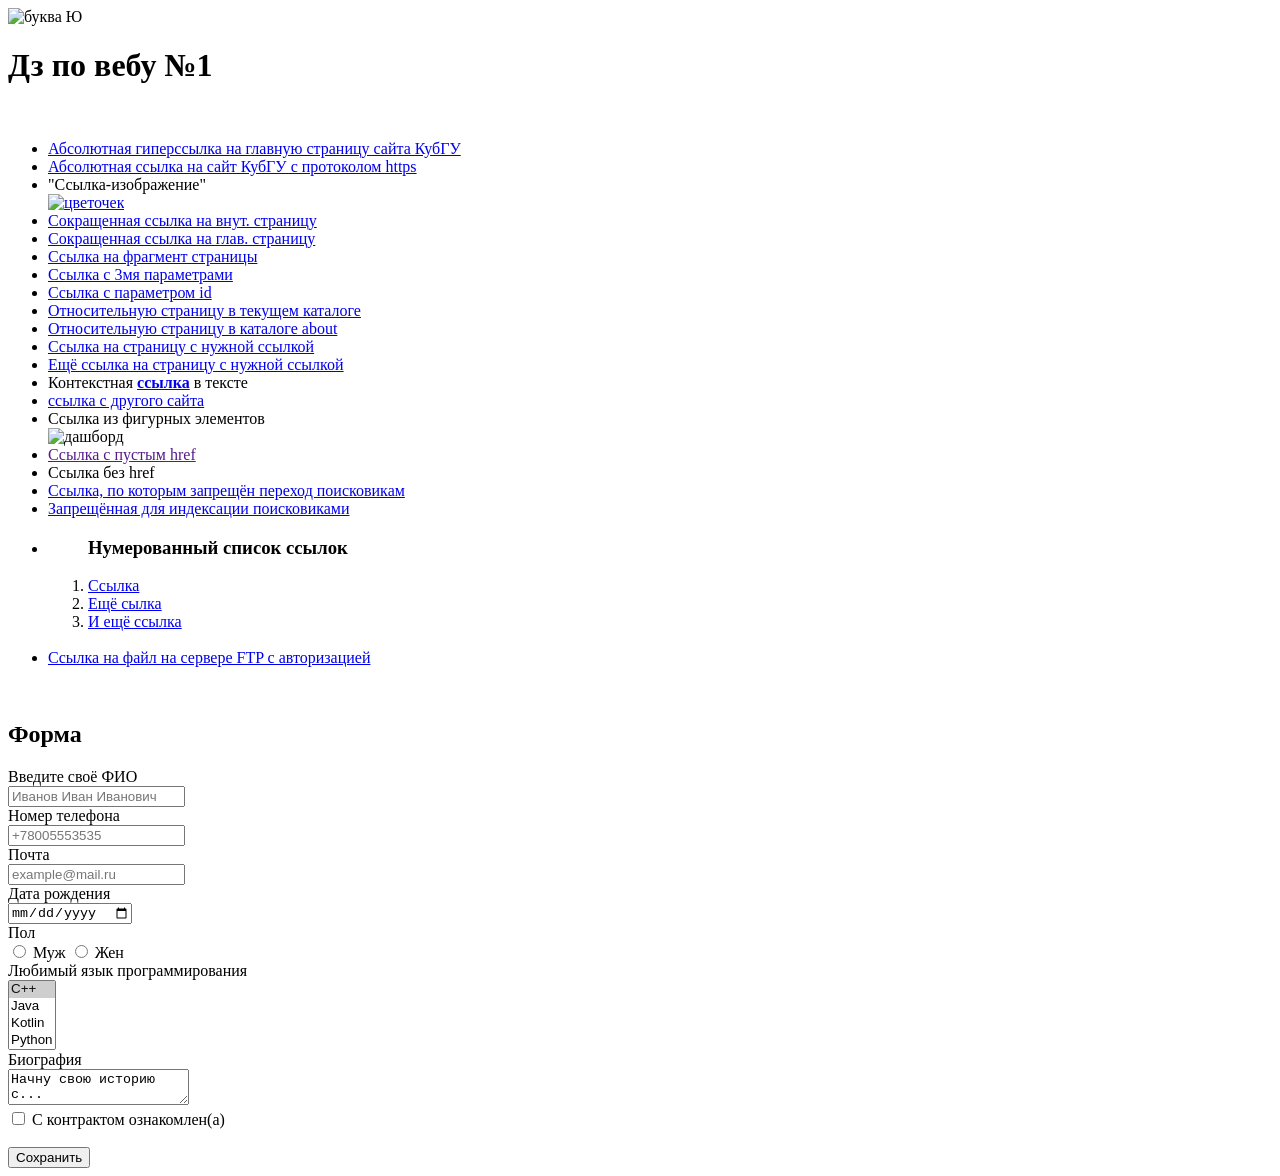
==== nomer2/index.html @ 064305d8 "Add nomer2" ====
<!DOCTYPE html>
<html lang="ru">
<head>
    <meta charset="UTF-8">
    <title>Задание 2</title>
</head>
<body>
    <header class="header">
        <div>
            <img src="/image/image.png" alt="буква Ю" class="logo">
        </div>
    </header>
    <h1>
        Дз по вебу №1
    </h1>
    <br>
    <section class="list" id="list">
        <ul>
            <li>
                <a href="http://kubsu.ru">Абсолютная гиперссылка на главную страницу сайта КубГУ </a>
            </li>
            <li>
                <a href="https://kubsu.ru">Абсолютная ссылка на сайт КубГУ с протоколом https</a>
            </li>
            <li>
                "Ссылка-изображение"
                <br>
                <a href="http://example.com">
                    <img src="image.jpg"
                         width="300" height="300" alt="цветочек">
                </a>
            </li>
            <li>
                <a href="inlist.html">Сокращенная ссылка на внут. страницу</a>
            </li>
            <li>
                <a href="./index.html">Сокращенная ссылка на глав. страницу</a>
            </li>
            <li>
                <a href="#list">Ссылка на фрагмент страницы</a>
            </li>
            <li>
                <a href="https://kakoysegodnyaprazdnik.ru/?parametr1=p1&parametr2=p2&parametr3=p3/">Ссылка с 3мя параметрами</a>
            </li>
            <li>
                <a href="./index.html?id=5">Cсылка с параметром id</a>
            </li>
            <li>
                <a href="inlist.html">Относительную страницу в текущем каталоге</a>
            </li>
            <li>
                <a href="about/about.html">Относительную страницу в каталоге about</a>
            </li>
            <li>
                <a href="about/aaaa.html">Ссылка на страницу с нужной ссылкой</a>
            </li>
            <li>
                <a href="about/Web/1file.html">Ещё ссылка на страницу с нужной ссылкой</a>
            </li>
            <li>
                Контекстная
                <a href="https://example.com"><b>ссылка</b></a>
                в тексте
            </li>
            <li>
                <a href="https://ru.wikipedia.org/wiki/Россия#История">
                    ссылка с другого сайта</a>
            </li>
            <li>
                Ссылка из фигурных элементов
                <br>
                <img src="https://cdn.discordapp.com/attachments/1079026732356608131/1149625802774814730/image.png"
                     width="400" height="225" alt="дашборд" usemap="#butn">
                <map name="butn">
                    <area shape="circle" coords="75,110,50" href="https://cdn.discordapp.com/attachments/1079026732356608131/1149625802774814730/image.png"
                          alt="круглая обл">
                    <area shape="rect" coords="165,100,381,134" href="https://cdn.discordapp.com/attachments/1079026732356608131/1149625802774814730/image.png"
                          alt="прямоугольная обл">
                </map>
            </li>
            <li>
                <a href="">
                    Ссылка с пустым href
                </a>
            </li>
            <li>
                <a>Ссылка без href</a>
            </li>
            <li>
                <a href="https://example.com" rel="nofollow">
                    Ссылка, по которым запрещён переход поисковикам
                </a>
            </li>
            <li>
                <a href="https://example.com" rel="noindex">Запрещённая для индексации поисковиками</a>
            </li>
            <li>
                <ol>
                    <h3>      Нумерованный список ссылок</h3>
                    <li>
                        <a href="http://example.com" title="Сайт пример">Ссылка</a>
                    </li>
                    <li>
                        <a href="https://kubsu.ru" title="Страница КубГУ">Ещё сылка</a>
                    </li>
                    <li>
                        <a href="https://kakoysegodnyaprazdnik.ru/" title="Какой сегодня праздник" > И ещё ссылка</a>
                    </li>
                </ol>
            </li>
            <br>
            <li>
                <a href="ftp://username:password@example.com/file/file.html">Cсылка на файл на сервере FTP с авторизацией</a>
            </li>
        </ul>
    </section>
    <br>
    <h2>Форма</h2>
    <form action="/" method="POST">
        <label> Введите своё ФИО
            <br>
            <input name="field-name-1" placeholder="Иванов Иван Иванович">
        </label>
        <br>
        <label> Номер телефона
            <br>
            <input name="field-phone-number" type="tel" placeholder="+78005553535">
        </label>
        <br>
        <label> Почта
            <br>
            <input name="field-email" type="email" placeholder="example@mail.ru">
        </label>
        <br>
        <label>Дата рождения
            <br>
            <input name="date-of-birth" value="yyyy.mm.dd" type="date">
        </label>
        <br>Пол
        <label>
            <br>
            <input type="radio" name="radio-gr-1" value="v1">
            Муж
        </label>
        <label>
            <input type="radio" name="radio-gr-1" value="v2">
            Жен
        </label>
        <br>
        <label>Любимый язык программирования
            <br>
            <select name="field-list[]" multiple="multiple">
                <option value="value1" selected="selected">С++</option>
                <option value="value2">Java</option>
                <option value="value3">Kotlin</option>
                <option value="value4">Python</option>
                <option value="value5">PHP</option>
            </select>
        </label>
        <br>
        <label>Биография
            <br>
            <textarea name="field-bioghraphy">Начну свою историю с...</textarea>
        </label>
        <label>
            <br>
            <input type="checkbox" name="check-1">
            С контрактом ознакомлен(а)
        </label>
        <br>
        <label>
            <br>
            <input type="submit" value="Сохранить">
        </label>
    </form>
</body>
</html>
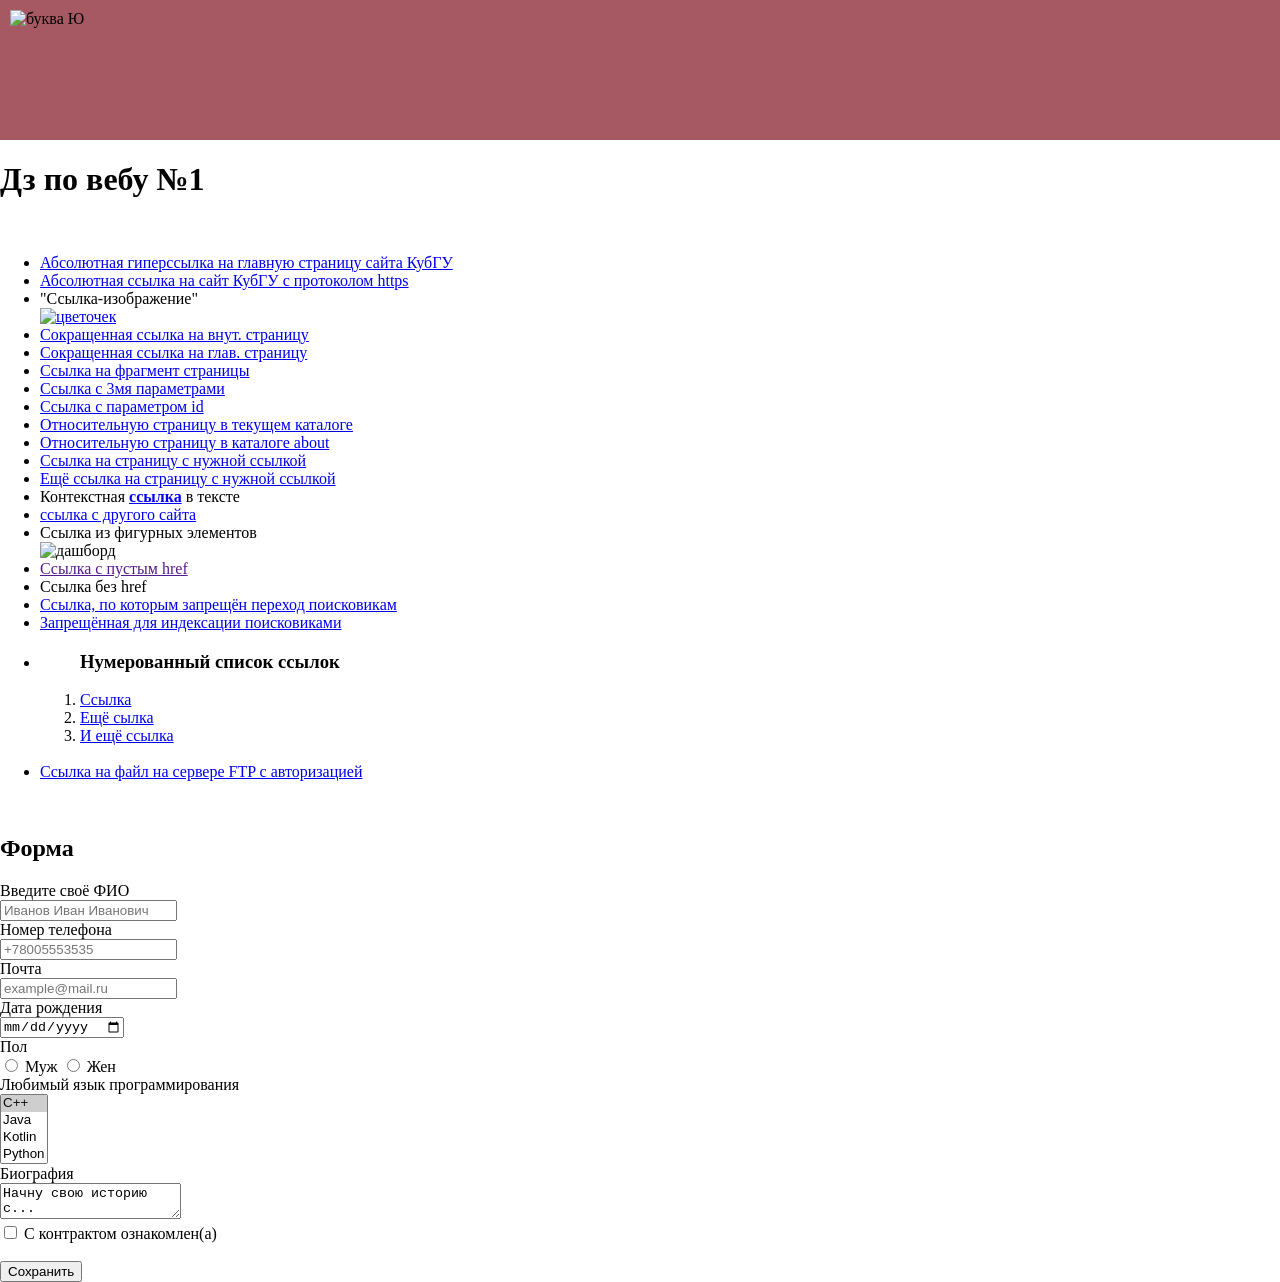
==== commit 3eb4534c: "aaaaaa" ====
--- a/nomer2/index.html
+++ b/nomer2/index.html
@@ -3,6 +3,7 @@
 <head>
     <meta charset="UTF-8">
     <title>Задание 2</title>
+    <link rel="stylesheet" href="style.css">
 </head>
 <body>
     <header class="header">
--- a/nomer2/style.css
+++ b/nomer2/style.css
@@ -0,0 +1,29 @@
+body{
+    margin:0;
+    backgound-color: #c18b92;
+}
+header{
+    width:100%;
+    background-color:#a65963;
+    padding: 10px;
+    height: 120px;
+}
+image{
+    float:left;
+    margin: 10px;
+    width: 100px;
+    height: 100px;
+}
+content{
+    max-width: 800px;
+    background-color: #a65963;
+    margin: 0 auto;
+    margin-top: 20px;
+    padding: 10px;
+}
+footer{
+    width: 100px;
+    background-color: #a65963;
+    margin: 50px;
+    padding: 50px;
+}
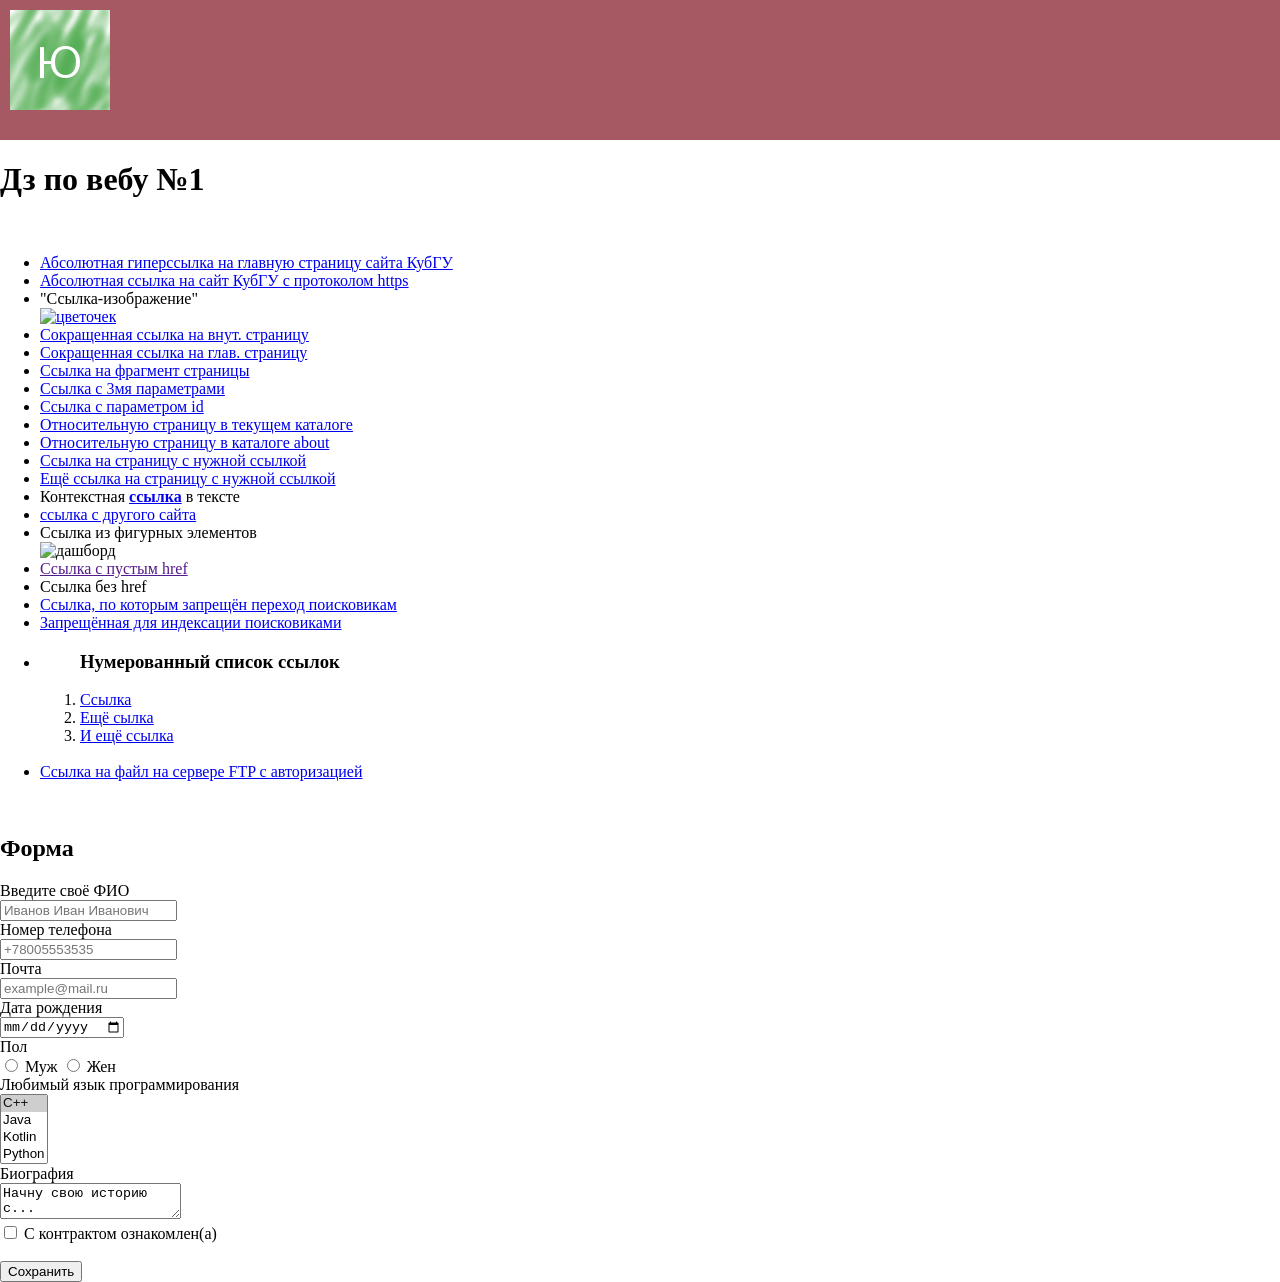
==== commit d43482c4: "aaa" ====
--- a/nomer2/index.html
+++ b/nomer2/index.html
@@ -8,7 +8,7 @@
 <body>
     <header class="header">
         <div>
-            <img src="/image/image.png" alt="буква Ю" class="logo">
+            <img src="image/image.png" alt="буква Ю" class="logo">
         </div>
     </header>
     <h1>
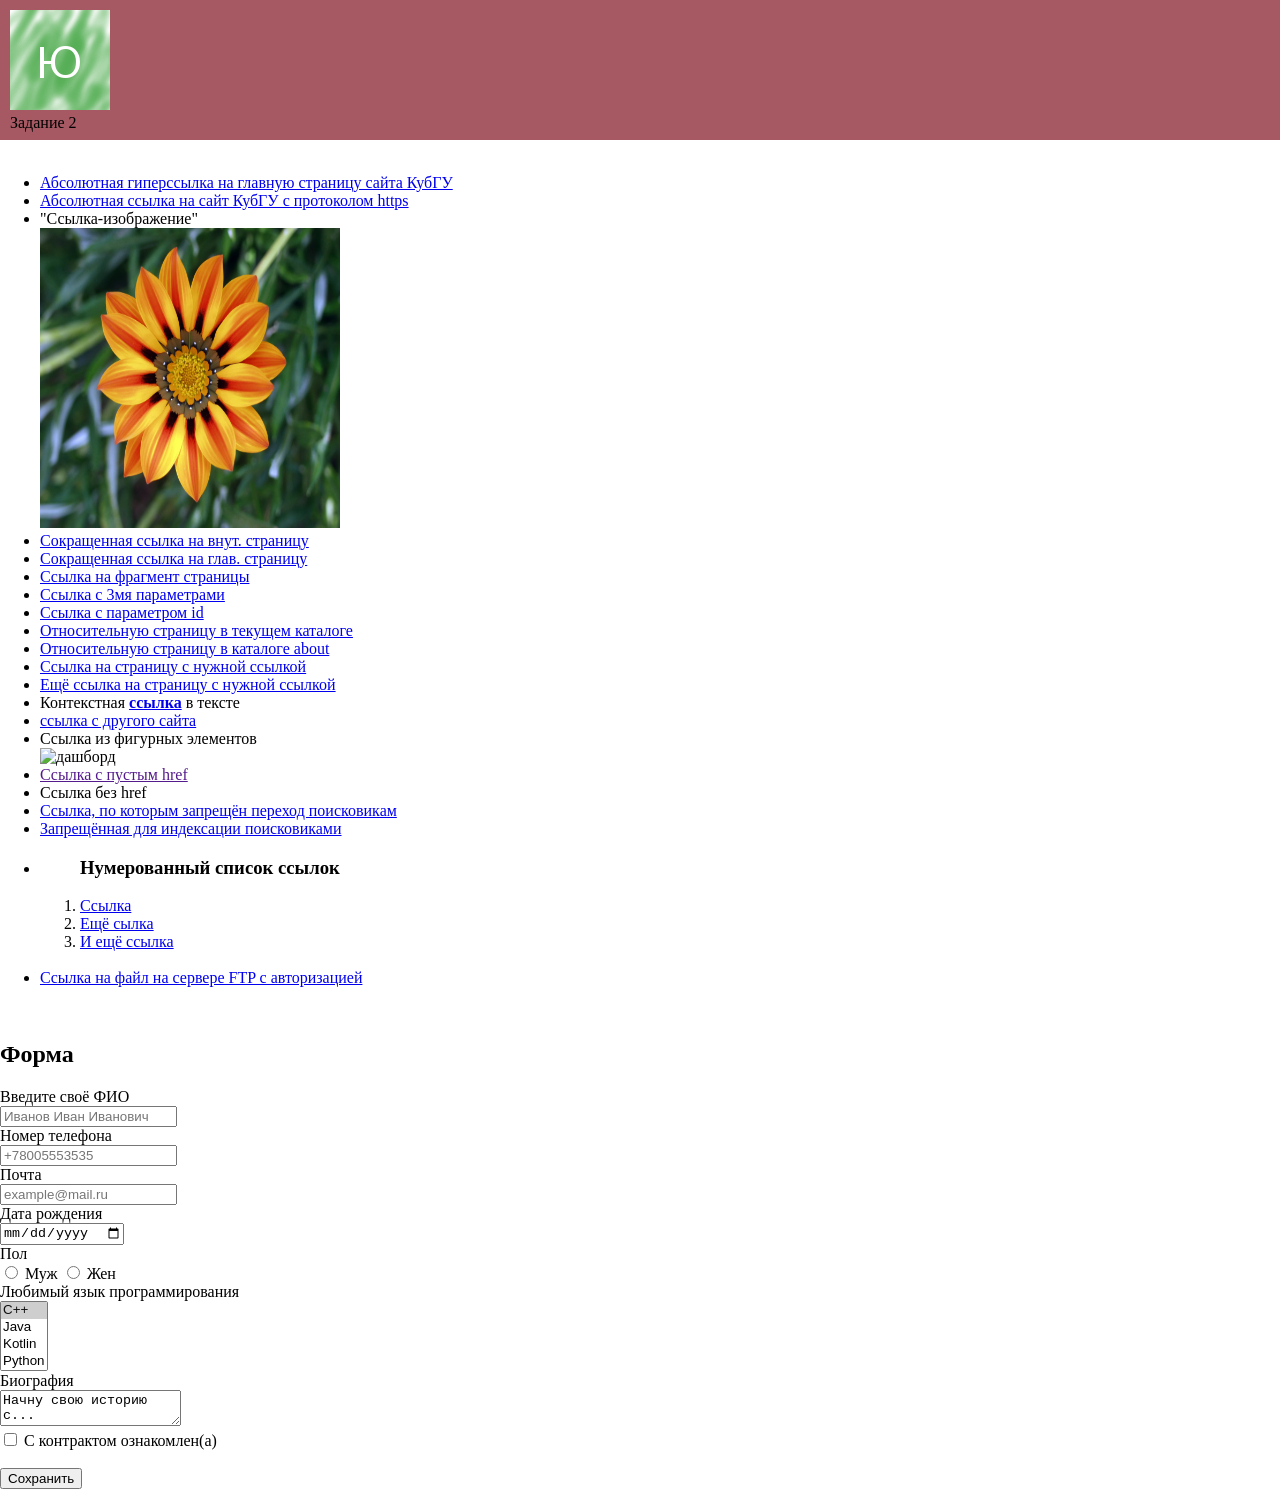
==== commit b92aa75f: "ЭОфыиаьЭ" ====
--- a/nomer2/index.html
+++ b/nomer2/index.html
@@ -7,15 +7,13 @@
 </head>
 <body>
     <header class="header">
-        <div>
+        <div class="header-content">
             <img src="image/image.png" alt="буква Ю" class="logo">
+            <div class="name">Задание 2</div>
         </div>
     </header>
-    <h1>
-        Дз по вебу №1
-    </h1>
     <br>
-    <section class="list" id="list">
+    <section class="content" id="list">
         <ul>
             <li>
                 <a href="http://kubsu.ru">Абсолютная гиперссылка на главную страницу сайта КубГУ </a>
@@ -27,7 +25,7 @@
                 "Ссылка-изображение"
                 <br>
                 <a href="http://example.com">
-                    <img src="image.jpg"
+                    <img src="image/flwr.jpg"
                          width="300" height="300" alt="цветочек">
                 </a>
             </li>
--- a/nomer2/style.css
+++ b/nomer2/style.css
@@ -1,5 +1,5 @@
 body{
-    margin:0;
+    margin: 0;
     backgound-color: #c18b92;
 }
 header{
@@ -8,9 +8,13 @@
     padding: 10px;
     height: 120px;
 }
-image{
+header-content{
+    margin:auto;
+    max-width:960px;
+}
+logo{
     float:left;
-    margin: 10px;
+    margin: 20px;
     width: 100px;
     height: 100px;
 }
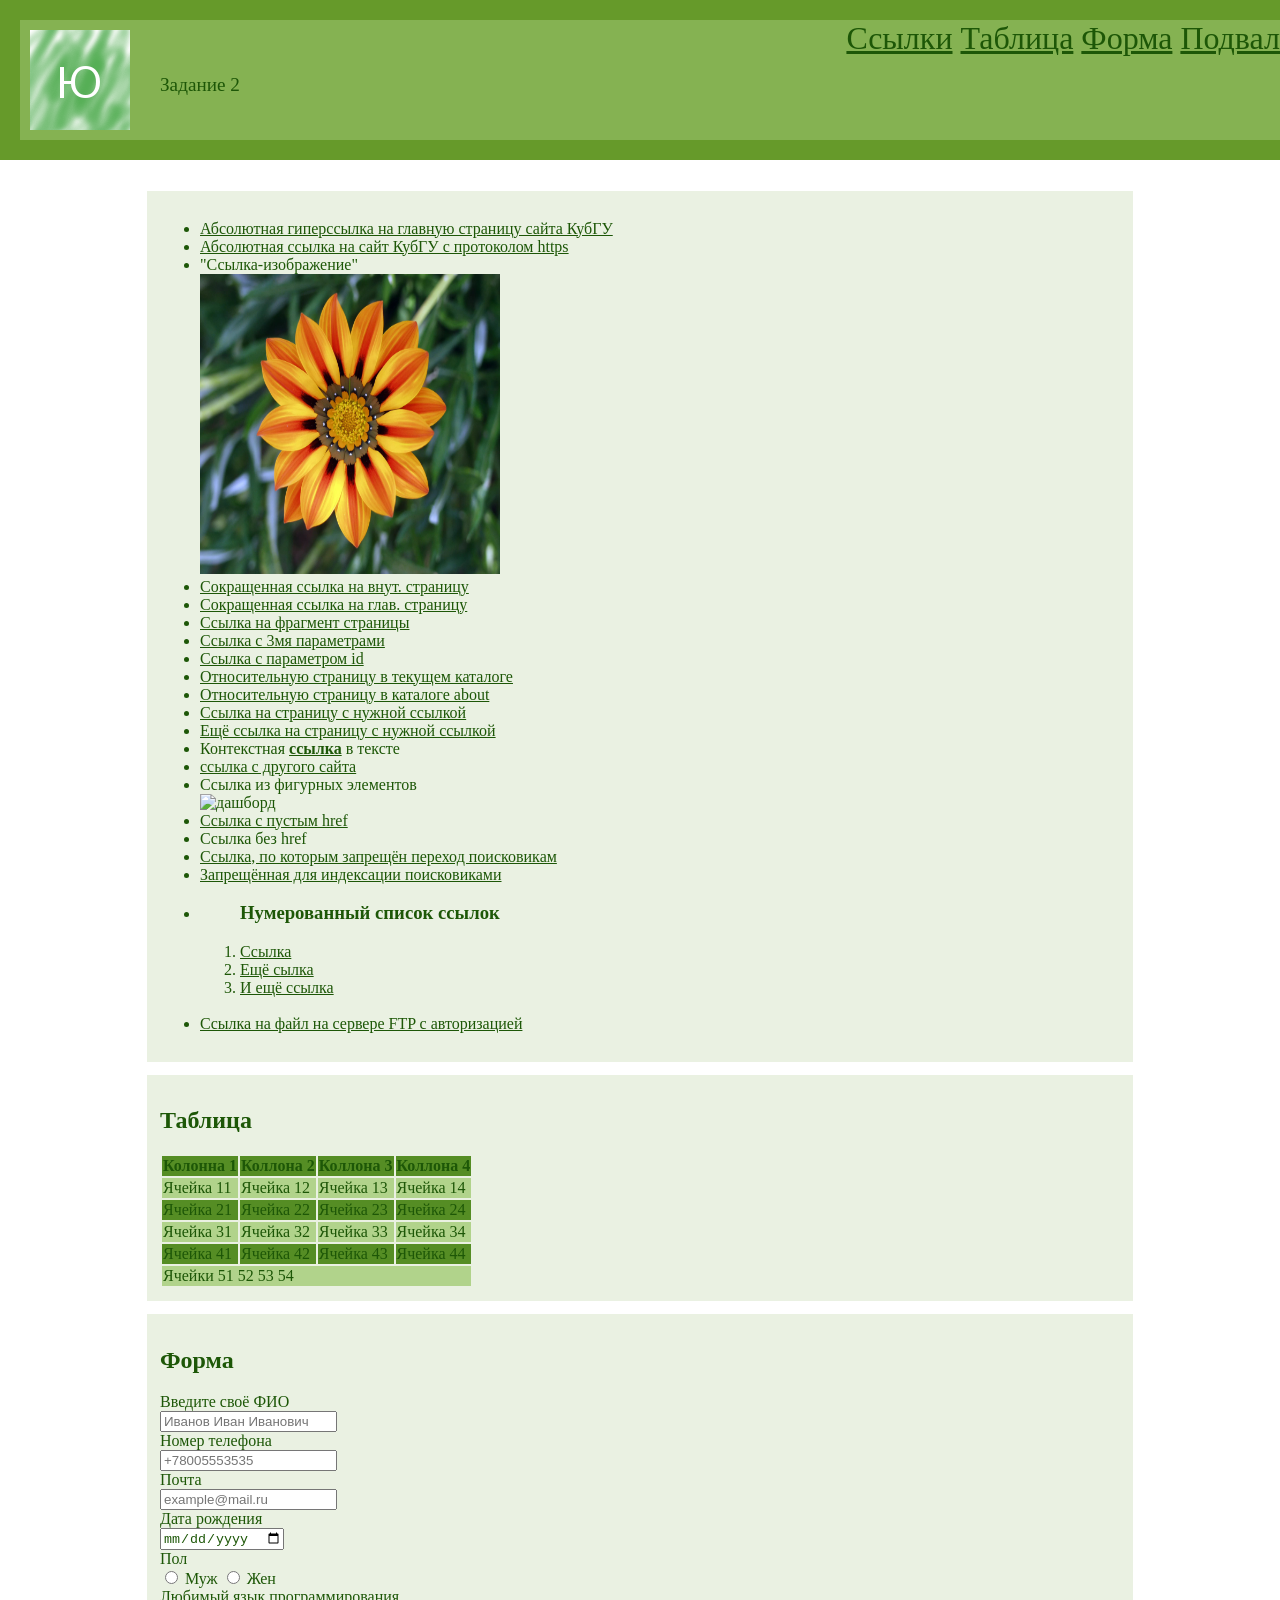
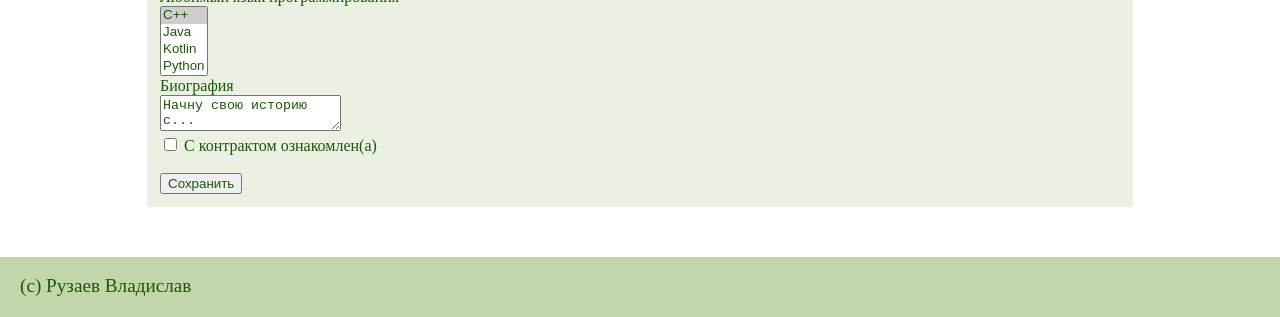
==== commit 85419929: "Complete nomer 2" ====
--- a/nomer2/index.html
+++ b/nomer2/index.html
@@ -8,9 +8,19 @@
 <body>
     <header class="header">
         <div class="header-content">
-            <img src="image/image.png" alt="буква Ю" class="logo">
-            <div class="name">Задание 2</div>
+            <nav class="pg-nav">
+                <a href="#link">Ссылки</a>
+                <a href="#table">Таблица</a>
+                <a href="#form">Форма</a>
+                <a href="#footer">Подвал</a>
+            </nav>
+            <img src="image/image.png" class="img" alt="буква Ю">
+            <br>
+            <br>
+            <br>
+            <span class="name">Задание 2</span>
         </div>
+        
     </header>
     <br>
     <section class="content" id="list">
@@ -113,25 +123,68 @@
             </li>
         </ul>
     </section>
-    <br>
-    <h2>Форма</h2>
-    <form action="/" method="POST">
-        <label> Введите своё ФИО
+    <section class="content">
+        <table class="table" id="table">
+            <h1>Таблица</h1>
+            <tbody>
+                <tr class="one">
+                    <th>Колонна 1</th>
+                    <th>Коллона 2</th>
+                    <th>Коллона 3</th>
+                    <th>Коллона 4</th>
+                </tr>
+                <tr class="two">
+                    <td>Ячейка 11</td>
+                    <td>Ячейка 12</td>
+                    <td>Ячейка 13</td>
+                    <td>Ячейка 14</td>
+                </tr>
+                <tr class="one">
+                    <td>Ячейка 21</td>
+                    <td>Ячейка 22</td>
+                    <td>Ячейка 23</td>
+                    <td>Ячейка 24</td>
+                </tr>
+                <tr class="two">
+                    <td>Ячейка 31</td>
+                    <td>Ячейка 32</td>
+                    <td>Ячейка 33</td>
+                    <td>Ячейка 34</td>
+                </tr>
+                <tr class="one">
+                    <td>Ячейка 41</td>
+                    <td>Ячейка 42</td>
+                    <td>Ячейка 43</td>
+                    <td>Ячейка 44</td>
+                </tr>
+                <tr class="two">
+                    <td colspan="4">Ячейки 51 52 53 54</td>
+                </tr>
+            </tbody>
+        </table>
+    </section>
+    <form action="/ " method="post" class="content" id="form">
+        <h2>Форма</h2>
+        <label>
+            Введите своё ФИО
             <br>
             <input name="field-name-1" placeholder="Иванов Иван Иванович">
         </label>
         <br>
-        <label> Номер телефона
+        <label>
+            Номер телефона
             <br>
             <input name="field-phone-number" type="tel" placeholder="+78005553535">
         </label>
         <br>
-        <label> Почта
+        <label>
+            Почта
             <br>
             <input name="field-email" type="email" placeholder="example@mail.ru">
         </label>
         <br>
-        <label>Дата рождения
+        <label>
+            Дата рождения
             <br>
             <input name="date-of-birth" value="yyyy.mm.dd" type="date">
         </label>
@@ -146,7 +199,8 @@
             Жен
         </label>
         <br>
-        <label>Любимый язык программирования
+        <label>
+            Любимый язык программирования
             <br>
             <select name="field-list[]" multiple="multiple">
                 <option value="value1" selected="selected">С++</option>
@@ -157,7 +211,8 @@
             </select>
         </label>
         <br>
-        <label>Биография
+        <label>
+            Биография
             <br>
             <textarea name="field-bioghraphy">Начну свою историю с...</textarea>
         </label>
@@ -172,5 +227,11 @@
             <input type="submit" value="Сохранить">
         </label>
     </form>
+    <footer class="footer" id="footer">
+        <br>
+        <span class="name">
+            (c) Рузаев Владислав
+        </span>
+    </footer>
 </body>
 </html>
--- a/nomer2/style.css
+++ b/nomer2/style.css
@@ -1,33 +1,57 @@
+* {
+    color: #1d5707;
+}
+
 body{
     margin: 0;
-    backgound-color: #c18b92;
 }
-header{
-    width:100%;
-    background-color:#a65963;
+.header {
+    width: 100%;
+    background-color: #669a2a;
     padding: 10px;
+    min-height: 120px;
+}
+
+.header-content {
+    margin: 10px;
     height: 120px;
+    background-color: #85b252;
 }
-header-content{
-    margin:auto;
-    max-width:960px;
+
+.pg-nav{
+    float: right;
+    font-size: xx-large
 }
-logo{
+
+.one {
+    background-color: #558d24;
+}
+.two {
+    background-color: #b1d38b;
+}
+
+.name {
+    margin: 20px;
+    font-size: larger;
+}
+
+.img {
     float:left;
-    margin: 20px;
-    width: 100px;
-    height: 100px;
+    margin: 10px;
+
 }
-content{
-    max-width: 800px;
-    background-color: #a65963;
+
+.content {
+    max-width: 960px;
+    background-color: #eaf1e2;
     margin: 0 auto;
-    margin-top: 20px;
-    padding: 10px;
+    margin-top: 1%;
+    padding: 1%;
 }
-footer{
-    width: 100px;
-    background-color: #a65963;
-    margin: 50px;
-    padding: 50px;
+
+.footer {
+    margin-top: 50px;
+    min-height: 60px;
+    width: 100%;
+    background-color: #c1d6aa;
 }
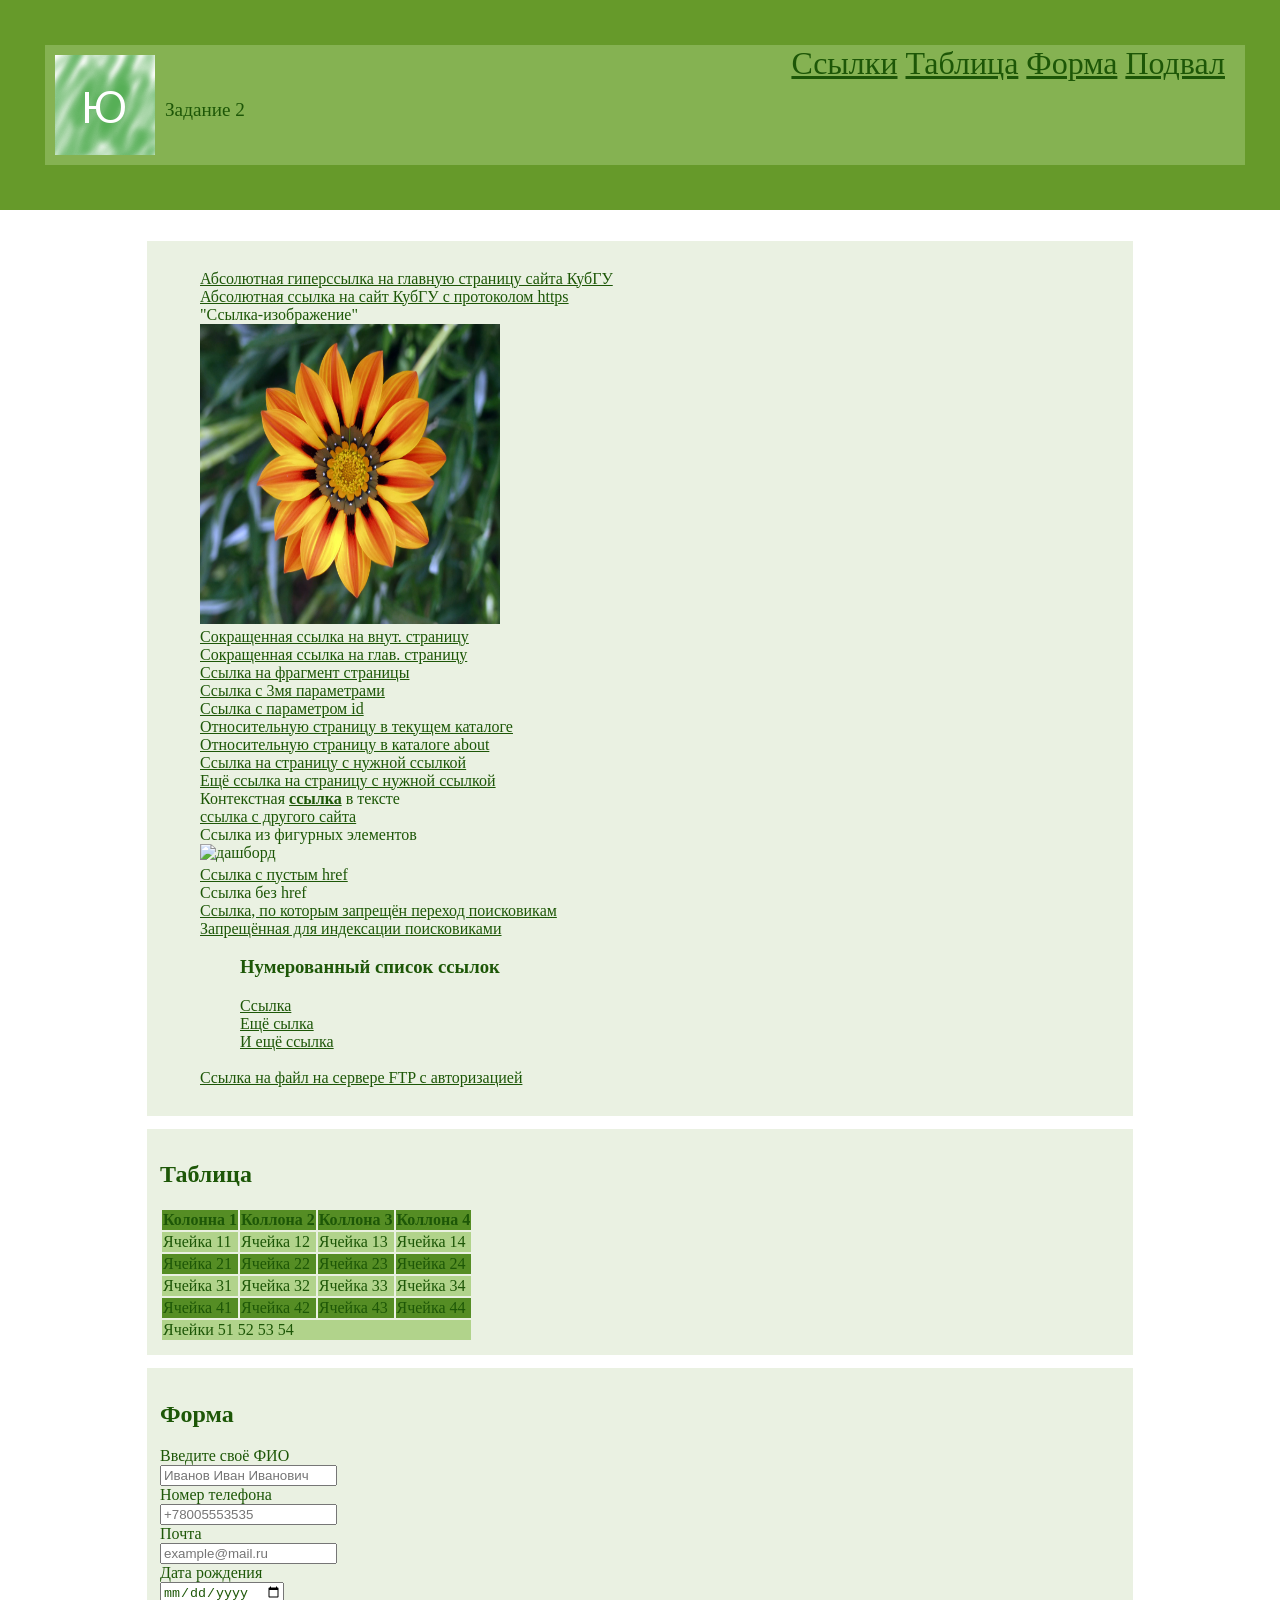
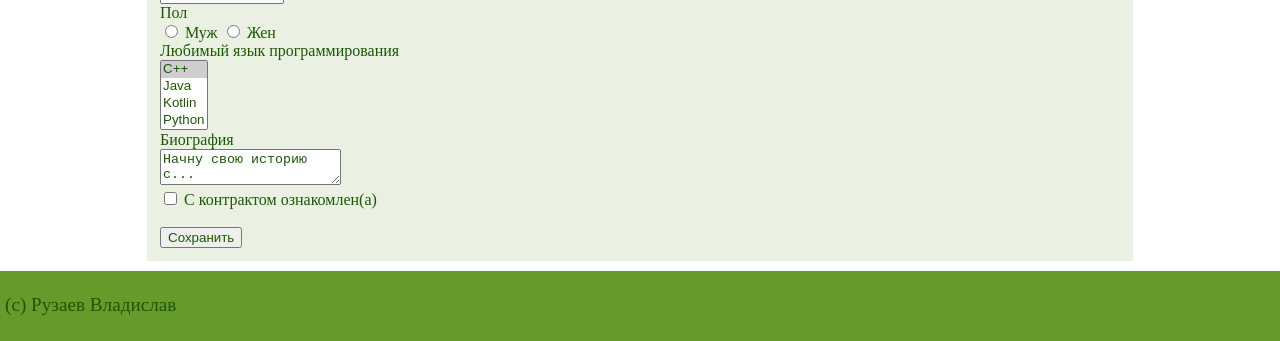
==== commit 367d8040: "Fix horizontal slider" ====
--- a/nomer2/index.html
+++ b/nomer2/index.html
@@ -9,7 +9,7 @@
     <header class="header">
         <div class="header-content">
             <nav class="pg-nav">
-                <a href="#link">Ссылки</a>
+                <a href="#list">Ссылки</a>
                 <a href="#table">Таблица</a>
                 <a href="#form">Форма</a>
                 <a href="#footer">Подвал</a>
--- a/nomer2/style.css
+++ b/nomer2/style.css
@@ -1,25 +1,27 @@
 * {
     color: #1d5707;
+    overflow-x: hidden;
 }
 
-body{
+body {
     margin: 0;
 }
 .header {
     width: 100%;
     background-color: #669a2a;
-    padding: 10px;
     min-height: 120px;
+    padding: 5px;
 }
 
 .header-content {
-    margin: 10px;
+    margin: 40px;
     height: 120px;
     background-color: #85b252;
 }
 
 .pg-nav{
     float: right;
+    margin-right: 20px;
     font-size: xx-large
 }
 
@@ -31,14 +33,12 @@
 }
 
 .name {
-    margin: 20px;
     font-size: larger;
 }
 
 .img {
     float:left;
     margin: 10px;
-
 }
 
 .content {
@@ -50,8 +50,9 @@
 }
 
 .footer {
-    margin-top: 50px;
+    width: 100%;
+    background-color: #669a2a;
     min-height: 60px;
-    width: 100%;
-    background-color: #c1d6aa;
+    margin-top: 10px;
+    padding: 5px;
 }
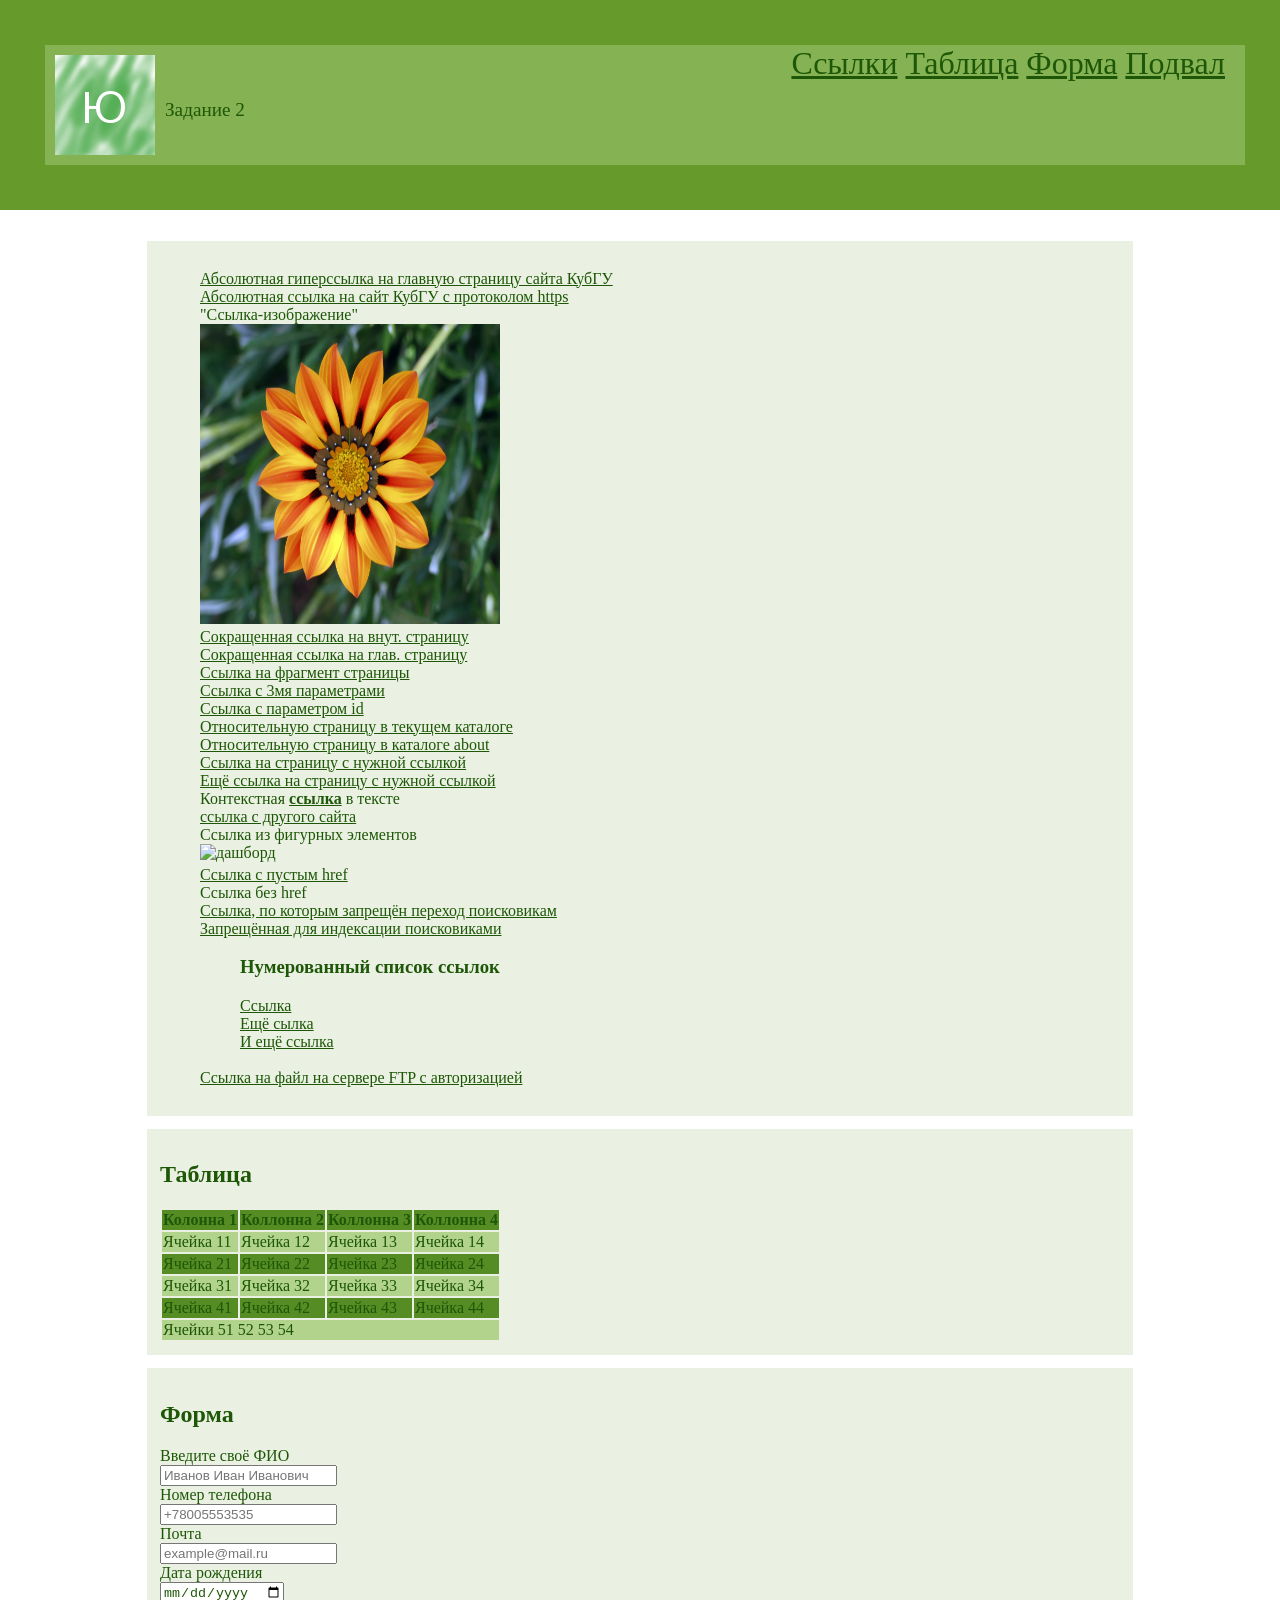
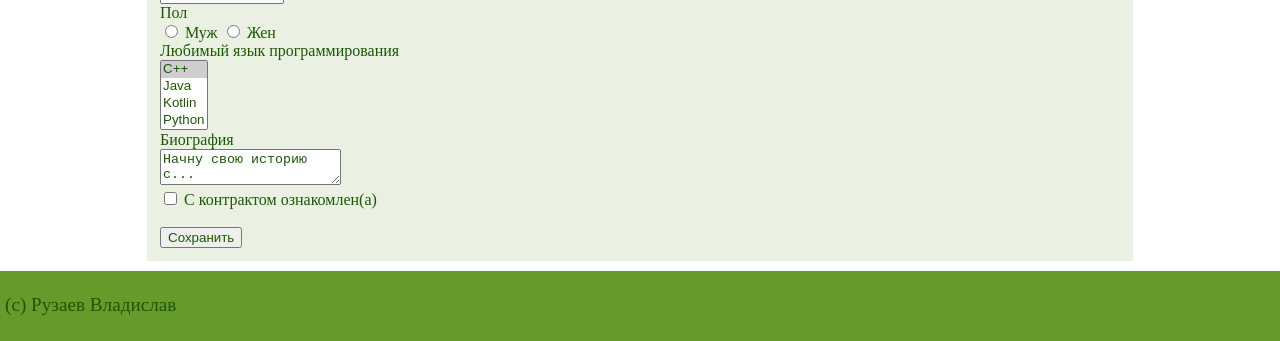
==== commit eeef139d: "Fix syntaxs" ====
--- a/nomer2/index.html
+++ b/nomer2/index.html
@@ -129,9 +129,9 @@
             <tbody>
                 <tr class="one">
                     <th>Колонна 1</th>
-                    <th>Коллона 2</th>
-                    <th>Коллона 3</th>
-                    <th>Коллона 4</th>
+                    <th>Коллонна 2</th>
+                    <th>Коллонна 3</th>
+                    <th>Коллонна 4</th>
                 </tr>
                 <tr class="two">
                     <td>Ячейка 11</td>
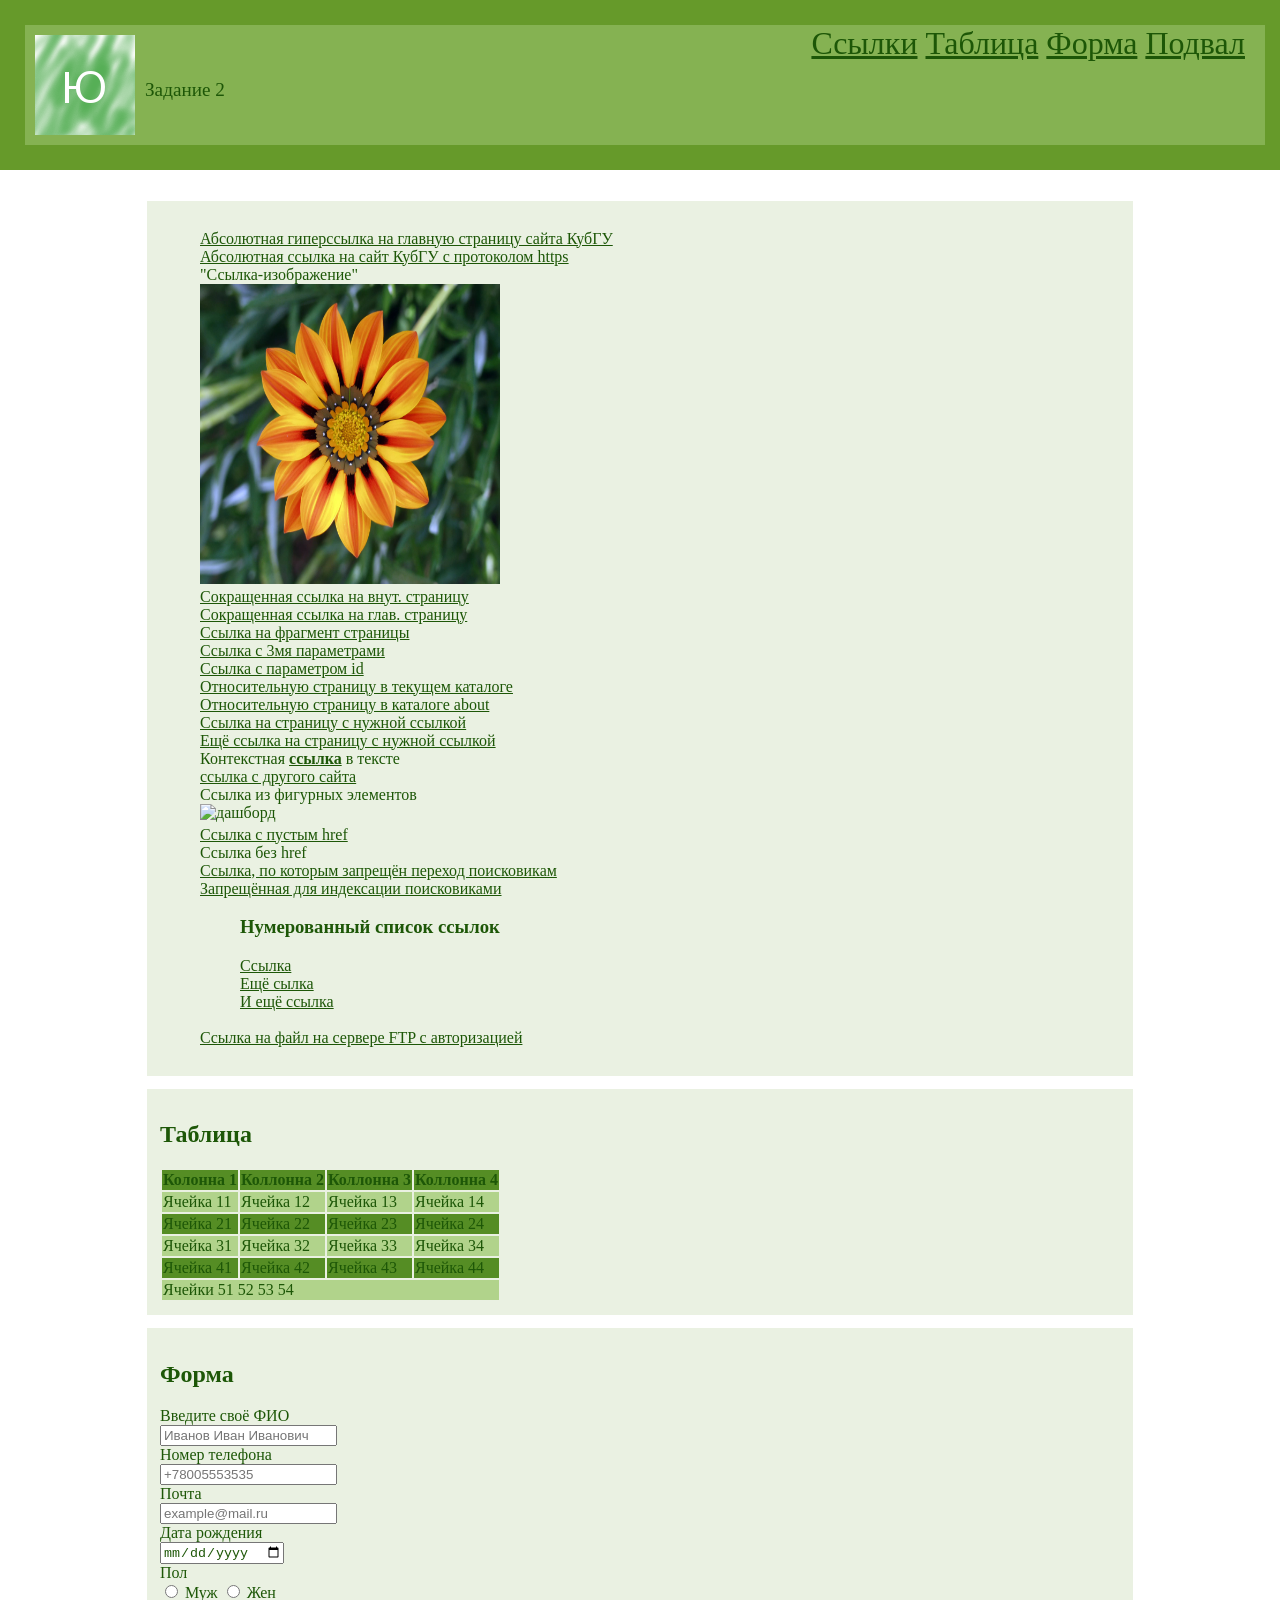
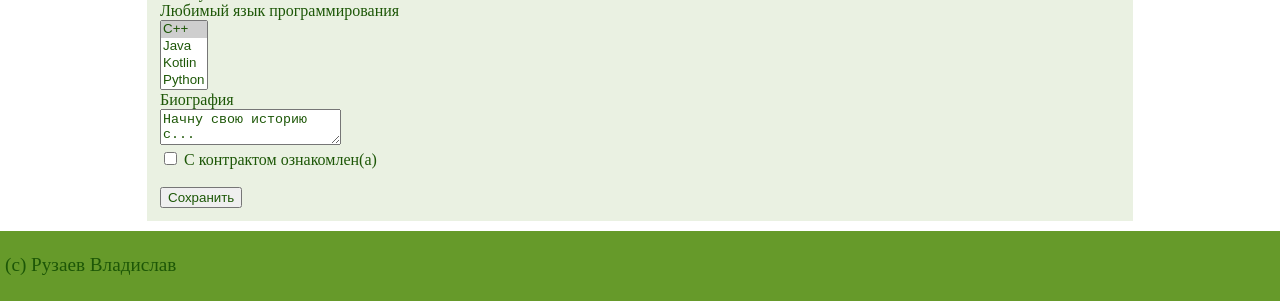
==== commit 5125cc8a: "Add nomer3" ====
--- a/nomer2/index.html
+++ b/nomer2/index.html
@@ -23,7 +23,7 @@
         
     </header>
     <br>
-    <section class="content" id="list">
+    <div class="content" id="list">
         <ul>
             <li>
                 <a href="http://kubsu.ru">Абсолютная гиперссылка на главную страницу сайта КубГУ </a>
@@ -122,7 +122,7 @@
                 <a href="ftp://username:password@example.com/file/file.html">Cсылка на файл на сервере FTP с авторизацией</a>
             </li>
         </ul>
-    </section>
+    </div>
     <section class="content">
         <table class="table" id="table">
             <h1>Таблица</h1>
--- a/nomer2/style.css
+++ b/nomer2/style.css
@@ -14,7 +14,7 @@
 }
 
 .header-content {
-    margin: 40px;
+    margin: 20px;
     height: 120px;
     background-color: #85b252;
 }
